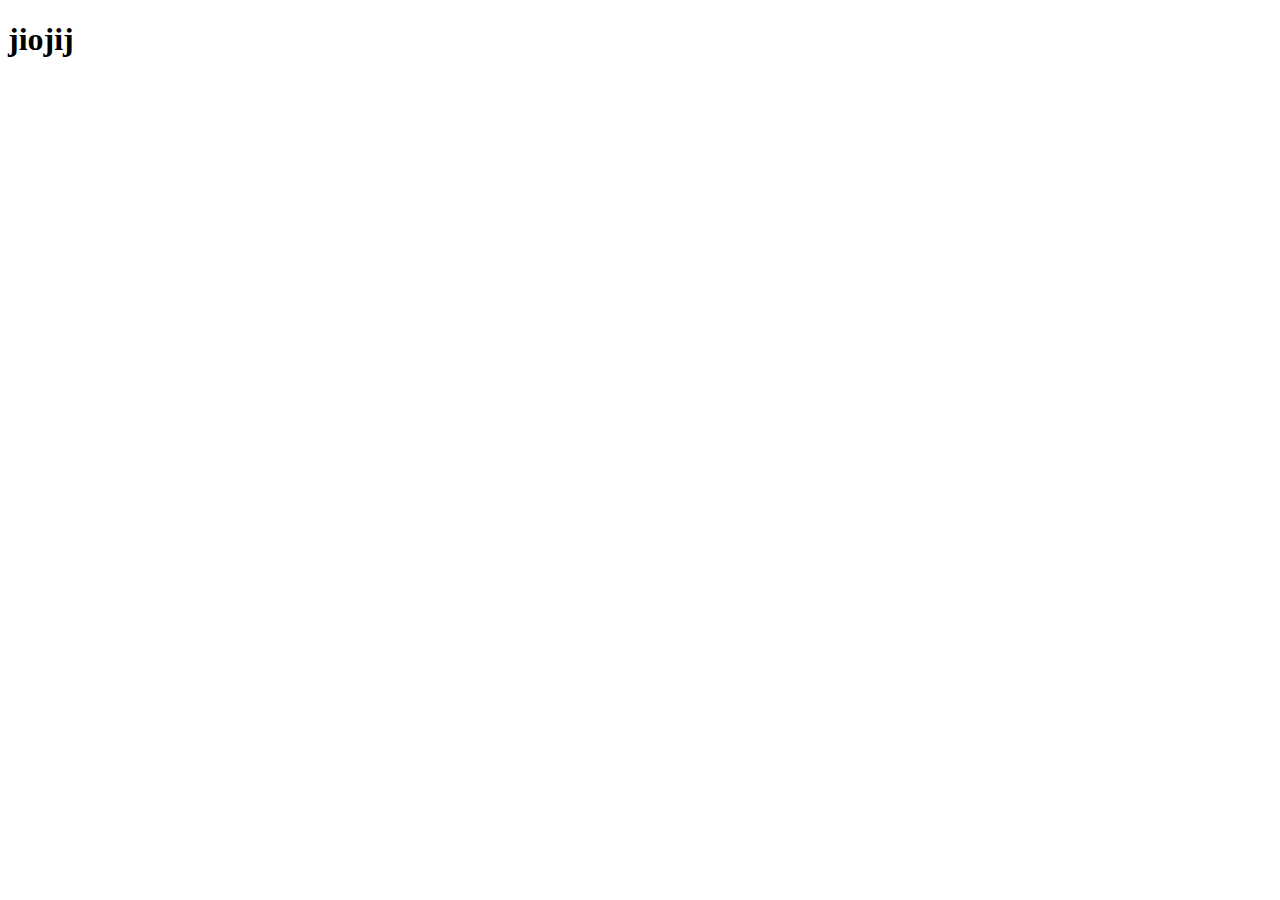
==== ffff.html @ 8e829d2e "dd" ====
<!DOCTYPE html>
<html lang="en">
<head>
  <meta charset="UTF-8">
  <meta http-equiv="X-UA-Compatible" content="IE=edge">
  <meta name="viewport" content="width=device-width, initial-scale=1.0">
  <title>Document</title>
</head>
<body>
  <h1>jiojij</h1>
</body>
</html>
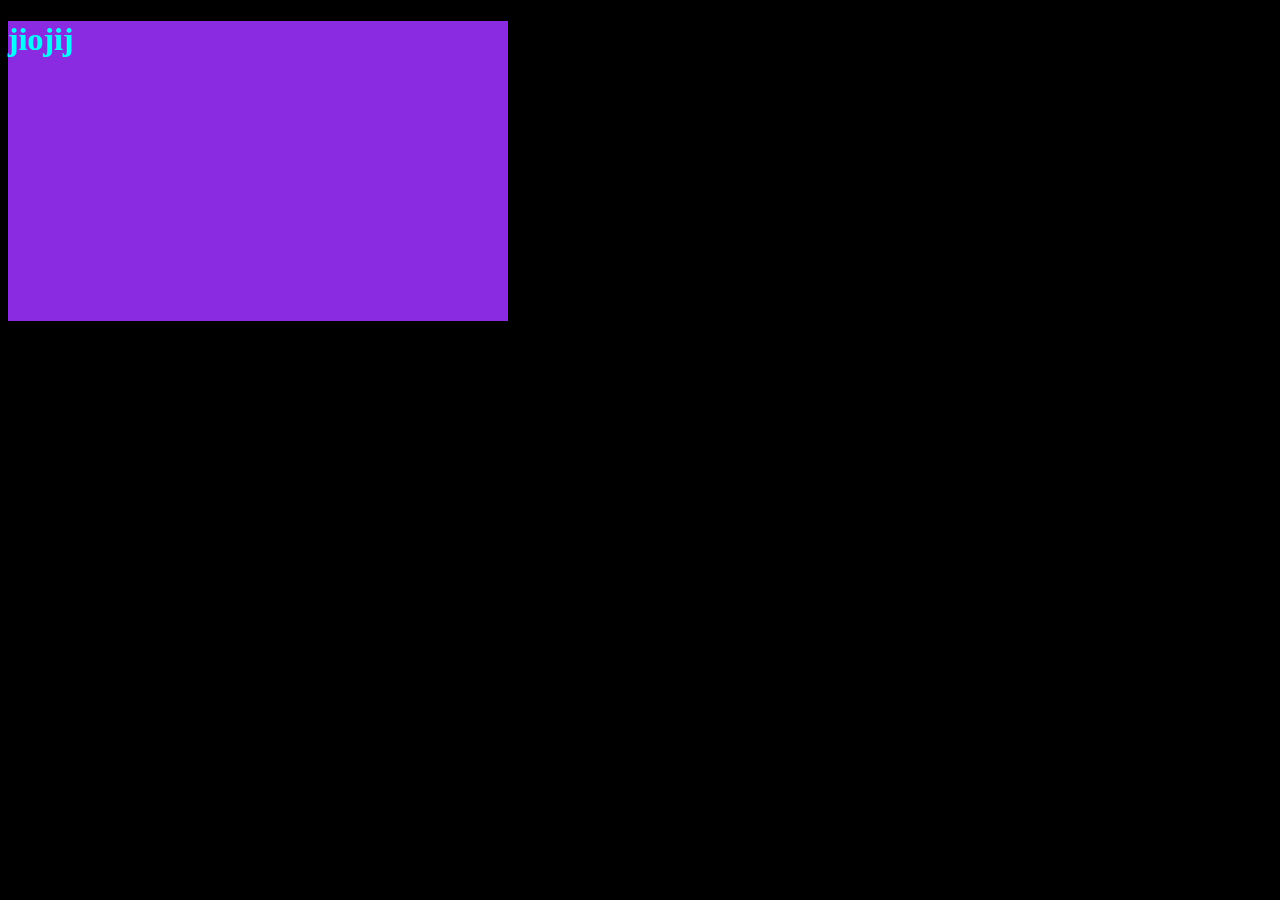
==== commit ceb5c5a2: "k" ====
--- a/ffff.html
+++ b/ffff.html
@@ -4,6 +4,7 @@
   <meta charset="UTF-8">
   <meta http-equiv="X-UA-Compatible" content="IE=edge">
   <meta name="viewport" content="width=device-width, initial-scale=1.0">
+  <link rel="stylesheet" href="one.css">
   <title>Document</title>
 </head>
 <body>
--- a/one.css
+++ b/one.css
@@ -0,0 +1,10 @@
+body {
+  background-color: black;
+}
+
+h1 {
+  color: aqua;
+  width: 500px;
+  height: 300px;
+  background-color: blueviolet;
+}